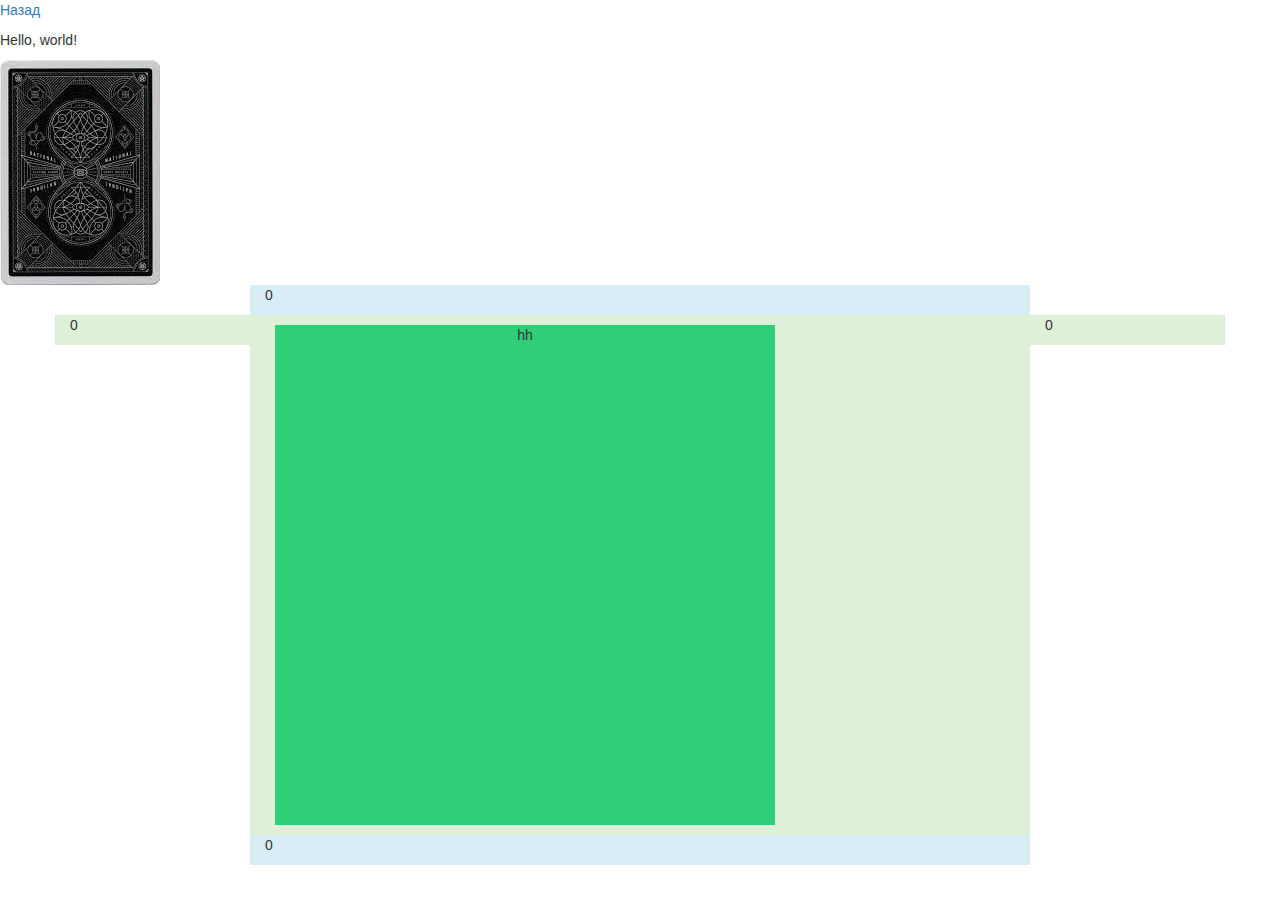
==== stay_away/wwwroot/main_page.html @ 9d558645 "add new page" ====
﻿<!DOCTYPE html>
<html lang="en">
<head>
    <title>НЕЧТО</title>
    <meta charset="utf-8">
    <meta name="viewport" content="width=device-width, initial-scale=1">
    <link rel="stylesheet" href="https://maxcdn.bootstrapcdn.com/bootstrap/3.4.1/css/bootstrap.min.css">
    <link rel="stylesheet" type="text/scss" href="StyleSheet.scss">
    <!--
        <script src="https://ajax.googleapis.com/ajax/libs/jquery/3.6.3/jquery.min.js"></script>
        <script src="https://maxcdn.bootstrapcdn.com/bootstrap/3.4.1/js/bootstrap.min.js"></script>
    -->
    <style>
        .ttt {
            text-align: center;
            background-color: #31CE79;
        }
        
        .board {
            width: 500px;
            height: 500px;
            margin: 10px 10px 10px 10px;
        }

        .content {
            align-items: center;
        }
    </style>
</head>
<body>
    <div>
        <p><a href="index.html">Назад</a></p>
        <p> Hello, world!</p>
    </div>
    <img src="img/card_back.jpg" class="img-rounded" alt="Cinque Terre">
    <div class="container">
        <div class="row">
            <div class="col-md-2">
            </div>
            <div class="col-md-8 bg-info">
                <p>0</p>
            </div>
            <div class="col-md-2">
            </div>
        </div>
        <div class="row">
            <div class="col-md-2 bg-success">
                <p>0</p>
            </div>
            <div class="col-md-8 bg-success">
                <div class="content">
                    <div class="board ttt content">
                        <p>hh</p>
                    </div>
                </div>
            </div>
            <div class="col-md-2 bg-success">
                <p>0</p>
            </div>
        </div>
        <div class="row">
            <div class="col-md-2">
            </div>
            <div class="col-md-8 bg-info">
                <p>0</p>
            </div>
            <div class="col-md-2">
            </div>
        </div>
    </div>
</body>
</html>
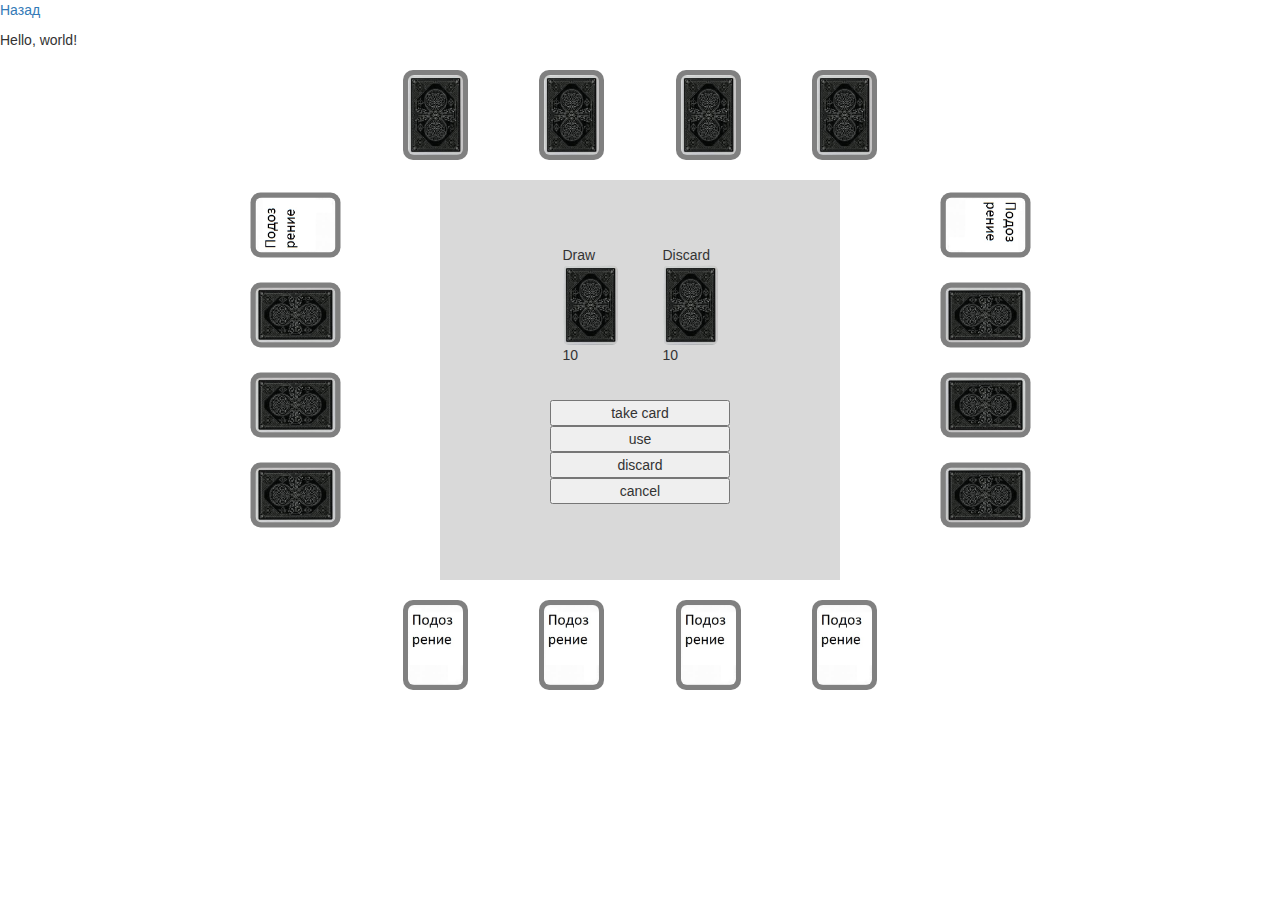
==== commit ea0d86b8: "maket v.1.0" ====
--- a/stay_away/wwwroot/main_page.html
+++ b/stay_away/wwwroot/main_page.html
@@ -5,66 +5,88 @@
     <meta charset="utf-8">
     <meta name="viewport" content="width=device-width, initial-scale=1">
     <link rel="stylesheet" href="https://maxcdn.bootstrapcdn.com/bootstrap/3.4.1/css/bootstrap.min.css">
-    <link rel="stylesheet" type="text/scss" href="StyleSheet.scss">
+    <link rel="stylesheet" type="text/css" href="style.css">
     <!--
         <script src="https://ajax.googleapis.com/ajax/libs/jquery/3.6.3/jquery.min.js"></script>
         <script src="https://maxcdn.bootstrapcdn.com/bootstrap/3.4.1/js/bootstrap.min.js"></script>
     -->
-    <style>
-        .ttt {
-            text-align: center;
-            background-color: #31CE79;
-        }
-        
-        .board {
-            width: 500px;
-            height: 500px;
-            margin: 10px 10px 10px 10px;
-        }
-
-        .content {
-            align-items: center;
-        }
-    </style>
 </head>
 <body>
     <div>
         <p><a href="index.html">Назад</a></p>
         <p> Hello, world!</p>
     </div>
-    <img src="img/card_back.jpg" class="img-rounded" alt="Cinque Terre">
     <div class="container">
-        <div class="row">
-            <div class="col-md-2">
+        <div class="row row-style">
+            <div class="col-md-3">
             </div>
-            <div class="col-md-8 bg-info">
-                <p>0</p>
+            <div class="col-md-6 hand hand-up">
+                <div class="card"> <img class="img-rounded img-size" src="img/card_back.jpg" alt="img1"></div>
+                <div class="card"> <img class="img-rounded img-size" src="img/card_back.jpg" alt="img2"></div>
+                <div class="card"> <img class="img-rounded img-size" src="img/card_back.jpg" alt="img3"></div>
+                <div class="card"> <img class="img-rounded img-size" src="img/card_back.jpg" alt="img4"></div>
             </div>
-            <div class="col-md-2">
+            <div class="col-md-3">
             </div>
         </div>
-        <div class="row">
-            <div class="col-md-2 bg-success">
-                <p>0</p>
+        <div class="row row-style">
+            <div class="col-md-3 hand hand-left">
+                <div class="card img-left"> <img class="img-rounded img-size" src="img/card_face_1.jpg" alt="img1"></div>
+                <div class="card img-left"> <img class="img-rounded img-size" src="img/card_back.jpg" alt="img2"></div>
+                <div class="card img-left"> <img class="img-rounded img-size" src="img/card_back.jpg" alt="img3"></div>
+                <div class="card img-left"> <img class="img-rounded img-size" src="img/card_back.jpg" alt="img4"></div>
             </div>
-            <div class="col-md-8 bg-success">
-                <div class="content">
-                    <div class="board ttt content">
-                        <p>hh</p>
+            <div class="col-md-6">
+                <div class="board">
+                    <div class="board-cards">
+                        <div class="board-card">
+                            Draw <br />
+                            <img class="img-rounded img-size" src="img/card_back.jpg" alt="img1"> <br />
+                            <p class="number-draw">
+                                10
+                            </p>
+                        </div>
+                        <div class="board-card">
+                            Discard <br />
+                            <img class="img-rounded img-size" src="img/card_back.jpg" alt="img1"> <br />
+                            <p class="number-discard">
+                                10
+                            </p>
+                        </div>
+                    </div>
+                    <div class="board-botton">
+                        <button>
+                            take card
+                        </button>
+                        <button>
+                            use
+                        </button>
+                        <button>
+                            discard
+                        </button>
+                        <button>
+                            cancel
+                        </button>
                     </div>
                 </div>
             </div>
-            <div class="col-md-2 bg-success">
-                <p>0</p>
+            <div class="col-md-3 hand hand-right">
+                <div class="card img-right"> <img class="img-rounded img-size" src="img/card_face_1.jpg" alt="img1"></div>
+                <div class="card img-right"> <img class="img-rounded img-size" src="img/card_back.jpg" alt="img2"></div>
+                <div class="card img-right"> <img class="img-rounded img-size" src="img/card_back.jpg" alt="img3"></div>
+                <div class="card img-right"> <img class="img-rounded img-size" src="img/card_back.jpg" alt="img4"></div>
             </div>
         </div>
-        <div class="row">
-            <div class="col-md-2">
+        <div class="row row-style">
+            <div class="col-md-3">
             </div>
-            <div class="col-md-8 bg-info">
-                <p>0</p>
+            <div class="col-md-6 hand hand-bottom">
+                <div class="card card-self"> <img class="img-rounded img-size" src="img/card_face_1.jpg" alt="img1"></div>
+                <div class="card card-self"> <img class="img-rounded img-size" src="img/card_face_1.jpg" alt="img2"></div>
+                <div class="card card-self"> <img class="img-rounded img-size" src="img/card_face_1.jpg" alt="img3"></div>
+                <div class="card card-self"> <img class="img-rounded img-size" src="img/card_face_1.jpg" alt="img4"></div>
             </div>
-            <div class="col-md-2">
+            <div class="col-md-3">
             </div>
         </div>
     </div>
--- a/stay_away/wwwroot/style.css
+++ b/stay_away/wwwroot/style.css
@@ -0,0 +1,78 @@
+﻿.row-style {
+    padding: 10px;
+}
+
+.hand{
+    display: flex;
+}
+
+.hand:hover {
+    background: #48d8e2;
+}
+
+.hand-left {
+    flex-direction: column;
+}
+
+.hand-right {
+    flex-direction: column;
+}
+
+.hand-bottom:hover {
+    background: #ffffff;
+}
+
+.card {
+    background: grey;
+    margin-left: auto;
+    margin-right: auto;
+    padding: 5px;
+    border-radius: 10px;
+}
+
+.card-self:hover {
+    background: #9900ee;
+}
+
+.img-size {
+    height: 80px;
+    width: 55px;
+}
+
+
+.img-left {
+    transform:rotate(-90deg);
+    margin-right: 10px;
+}
+
+.img-right {
+    transform: rotate(90deg);
+    margin-left: 10px;
+}
+
+.board {
+    width: 400px;
+    height: 400px;
+    background: #D9D9D9;
+    margin: auto;
+    padding: 60px 100px 60px 100px;
+}
+
+.board-cards {
+    display: flex;
+    margin-left: auto;
+    margin-right: auto;
+}
+
+.board-card {
+    margin-left: auto;
+    margin-right: auto;
+    padding: 5px;
+    border-radius: 10px;
+}
+
+.board-botton {
+    display: flex;
+    flex-direction: column;
+    padding: 20px 10px 20px 10px;
+}
